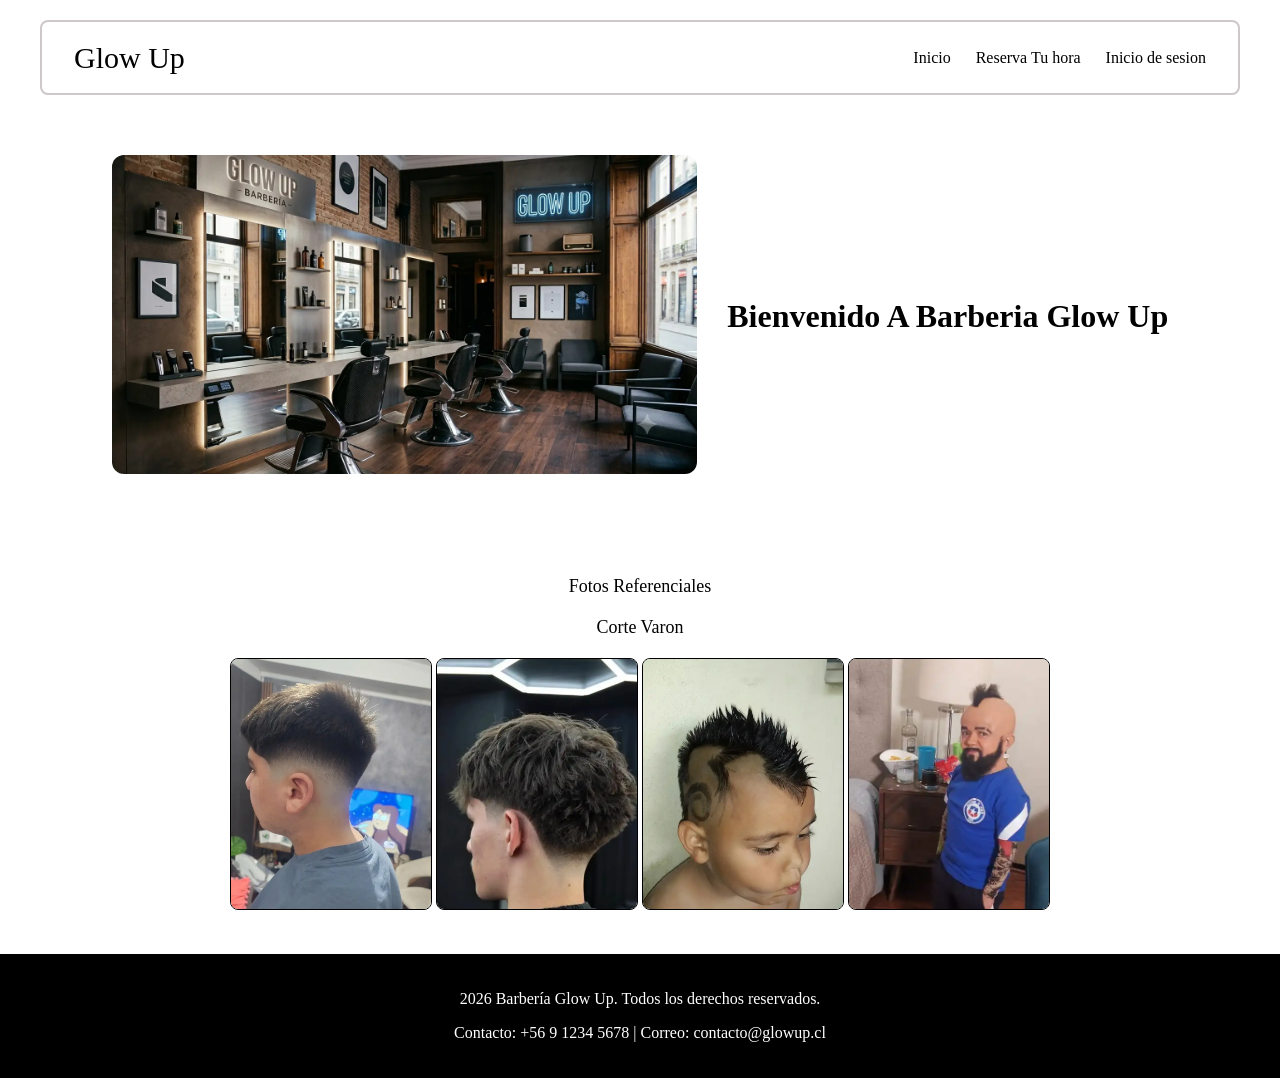
==== Index.html @ af02bd98 "Archivo nuevo" ====
<!DOCTYPE html>
<html lang="es">
<head>
    <meta charset="UTF-8">
    <meta name="viewport" content="width=}, initial-scale=1.0">
    <title>Glow Up Barberia</title>
    <link rel="stylesheet" href="estilos/style.css">
</head>
<body>
    <header id="header"></header>
    <main class="cuerpo-main">
            <div class="imagen-contenedor">
                <img src="imagenes/Foto Main.webp" alt="" class="imagen-main">
            </div>

            <div class="Texto-main">
                <h1>Bienvenido A Barberia Glow Up</h1>
            </div>
    </main>
    <section class="galeria-fotos">
            <p>Fotos Referenciales</p>
            <p>Corte Varon</p>
            <img src="imagenes/WhatsApp-Image-2026-09-02-at-5.39.24-PM.webp" alt="">
            <img src="imagenes/WhatsApp-Image-2026-09-02-at-5.39.25-PM-_1_.webp" alt="">
            <img src="imagenes/WhatsApp-Image-2026-09-02-at-5.39.25-PM.webp" alt="">
            <img src="imagenes/WhatsApp-Image-2026-09-02-at-5.41.41-PM (1) (1).webp" alt="">
    </section>
    <footer id="footer"></footer>
</body>
<script src="js/metodos.js"></script>
</html>
---- estilos/style.css ----
body{
    min-height: 100vh;
    display: flex;
    flex-direction: column;
    margin: 0;
}


header{
    max-width: 1200px;
    width: 90%;
    margin: 20px auto;
    padding: 0 2rem;
    height: 75px;
    display: flex;
    align-items: center;
    justify-content: space-between;
    border: 2px solid #cec8c8;
    border-radius: 8px;
    box-sizing: border-box;
}

.cuerpo-main{
    display: flex;
    align-items: center;
    justify-content: center;
    gap: 30px;
    max-width: 1200px;
    margin: 40px auto;
    padding: 0 2rem;
}
header a{
    text-decoration: none;
    color: #000;
}

header a:hover{
    color: darkgoldenrod;
}

.nav-header{
    display: flex;
    gap: 25px;
    align-items: center;
}

.titulo{
    color: #000;
    font-size: 30px;
    font-family: 'Times New Roman', Times, serif;
}
.imagen-main{
    width: 100%;
    max-width: 700px;
    height: auto;
    border-radius: 12px; 
    object-fit: cover;
}

.imagen-contenedor{
    max-width: 50%;
}

h1{
    font-family:serif
}

footer{
    background-color: #000;
    color: #ffffff;
    text-align: center;
    padding: 20px 0;
    width: 100%;
    margin-top: auto;
}

.galeria-fotos{
    max-width: 1200px;
    width: 90%;
    gap: 30px;
    margin: 40px auto;
    text-align: center;
}

.galeria-fotos img{
    width: 200px;
    height: 250px;
    border-radius: 8px;
    border: 1px solid;
    object-fit: cover;
}

.galeria-fotos p{
  font-size: large;
  margin-bottom: 20px;   
}

.reserva-main{
    display: flex;
    align-items: center; /* centra el cuadro gris a lo alto */
    justify-content: center; /* Ancho*/
    padding: 40px 20px;
    box-sizing: border-box;
}

.campo{
    display: flex;
    flex-direction: column;
    gap: 8px;
    margin-bottom: 20px;
    padding: 0;
}

.campo label{
    font-size: 0.8rem;
    font-weight: bold;
}

.formulario-seccion{
    background-color: #1a1a1a;
    color: #ffffff;
    border-radius: 12px;
    padding: 40px;
    max-width: 480px; /* tamaño recuadro gris */
    width: 90%;
    box-shadow: 0 0 10px rgba(0, 0, 0, 0.2);
    border: 1px solid #333;
}

.formulario-seccion h2{
    text-align: center;
    margin-top: 0;
    margin-bottom: 25px;
    font-family: 'Times New Roman', Times, serif;
    color: darkgoldenrod;
    font-size: 1.8rem;
}

.btn-confirmar:hover{
    background-color: darkgoldenrod;
}

.btn-confirmar{
    border: none;
    padding: 10px 20px;
    border-radius: 8px;
    font-family: 'Times New Roman', Times, serif;

}

.login-cuerpo {
    background-color: #fff;
    display: flex;
    flex-direction: column;
    align-items: center;
    min-height: 100vh;
    margin: 0;
    font-family: sans-serif;
    color: #fff;
}

/* Fuerza al header inyectado a ocupar todo el ancho */
#header {
    width: 100%;
}


.login-main {
    display: flex;
    justify-content: center;
    align-items: center;
    width: 100%;
    flex: 1;
    padding: 20px 0;
}

.formulario-login {
    background-color: #161616;
    padding: 40px 30px;
    border-radius: 12px;
    width: 100%;
    max-width: 380px;
    text-align: center;
    box-sizing: border-box;
    border: 1px solid #333;
    box-shadow: 0 4px 15px rgba(0, 0, 0, 0.15);
}

.formulario-login img {
    width: 70px;
    height: 70px;
    border-radius: 50%;
    object-fit: cover;
}

.formulario-login h2 {
    color: darkgoldenrod;
    margin: 15px 0;
}

.login-campo {
    text-align: left;
    margin-bottom: 12px;
}

.login-campo label {
    display: block;
    font-size: 0.8rem;
    margin-bottom: 4px;
}

.login-campo input {
    width: 100%;
    padding: 10px;
    background-color: #222;
    border-radius: 6px;
    color: #fff;
    border: 1px solid #444;
    box-sizing: border-box;
}

.opciones-login {
    text-align: right;
    margin-bottom: 15px;
}

.contraseña {
    color: #aaa;
    font-size: 0.8rem;
    text-decoration: none;
}

.contraseña:hover {
    color: darkgoldenrod;
    text-decoration: underline;
}

.btn-login {
    width: 100%;
    padding: 12px;
    background-color: darkgoldenrod;
    border: none;
    border-radius: 26px;
    color: #000;
    font-weight: bold;
    cursor: pointer;
}

.registro-login {
    font-size: 0.8rem;
    margin-top: 15px;
    color: #888;
}

.registro-login a {
    color: darkgoldenrod;
    text-decoration: none;
}

.registro-login a:hover {
    text-decoration: underline;
}
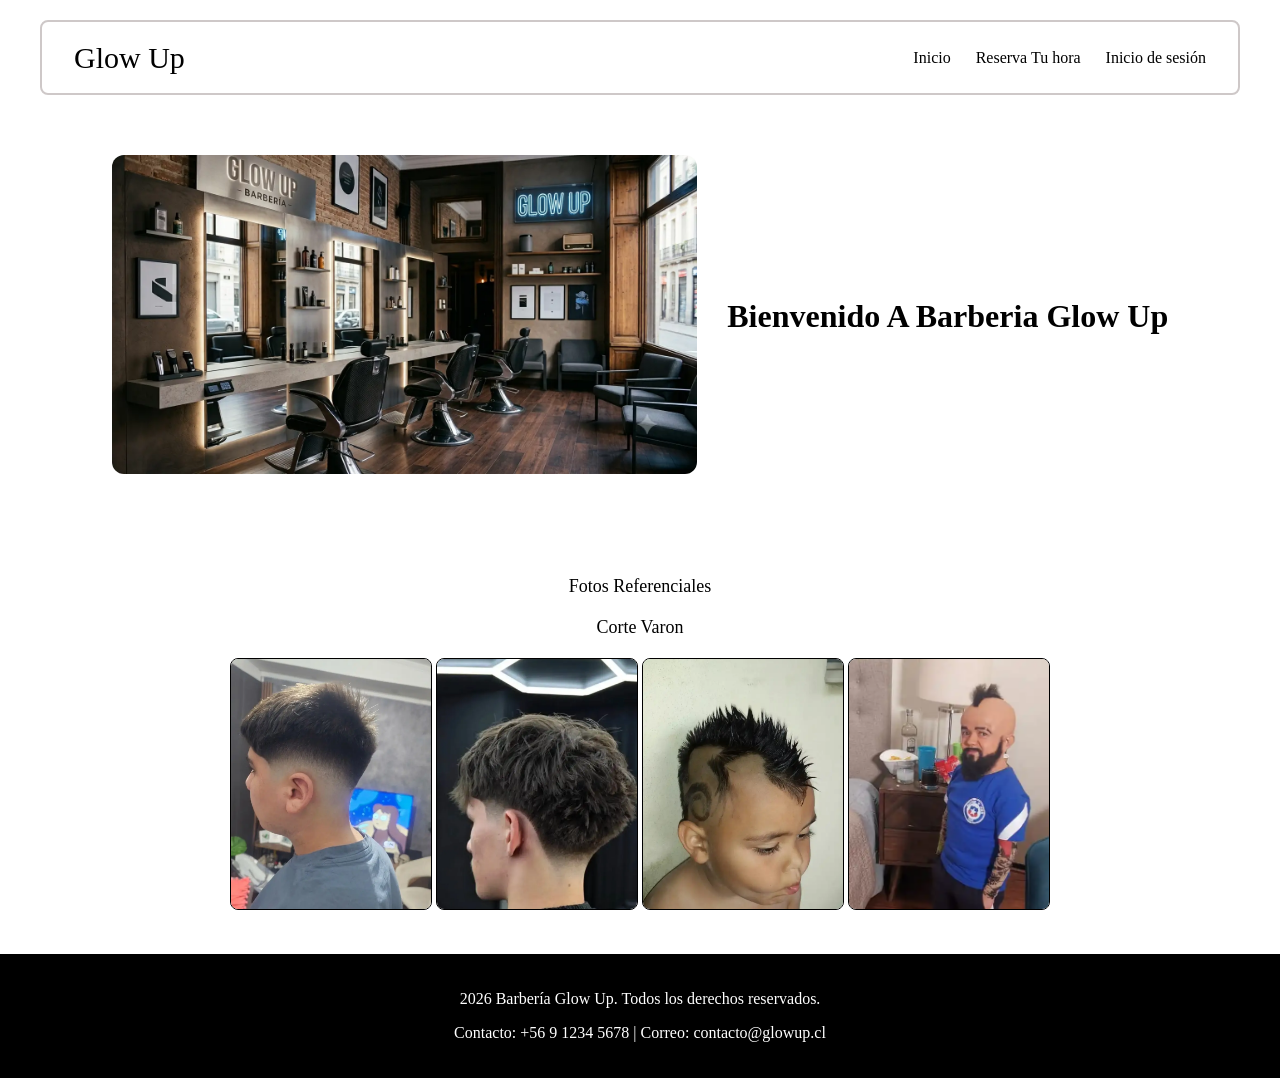
==== commit afdb48d5: "Archivo Actualizado" ====
--- a/Index.html
+++ b/Index.html
@@ -2,7 +2,7 @@
 <html lang="es">
 <head>
     <meta charset="UTF-8">
-    <meta name="viewport" content="width=}, initial-scale=1.0">
+    <meta name="viewport" content="width=device-width, initial-scale=1.0">
     <title>Glow Up Barberia</title>
     <link rel="stylesheet" href="estilos/style.css">
 </head>
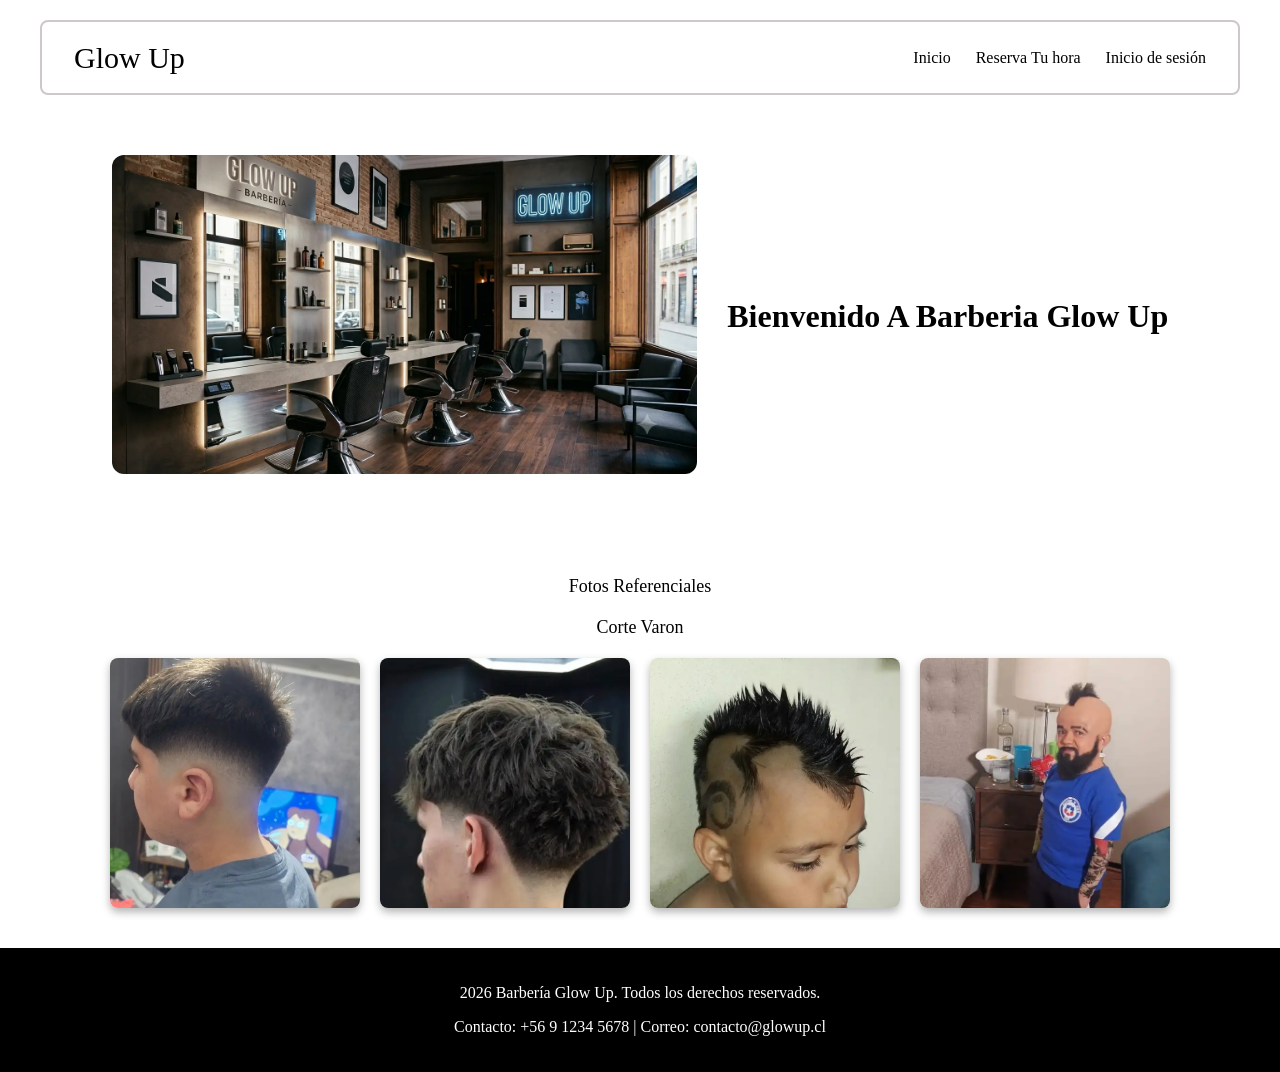
==== commit 18a4dbd8: "Archivo Final" ====
--- a/Index.html
+++ b/Index.html
@@ -3,7 +3,7 @@
 <head>
     <meta charset="UTF-8">
     <meta name="viewport" content="width=device-width, initial-scale=1.0">
-    <title>Glow Up Barberia</title>
+    <title>glow up barberia</title>
     <link rel="stylesheet" href="estilos/style.css">
 </head>
 <body>
@@ -20,10 +20,32 @@
     <section class="galeria-fotos">
             <p>Fotos Referenciales</p>
             <p>Corte Varon</p>
-            <img src="imagenes/WhatsApp-Image-2026-09-02-at-5.39.24-PM.webp" alt="">
-            <img src="imagenes/WhatsApp-Image-2026-09-02-at-5.39.25-PM-_1_.webp" alt="">
-            <img src="imagenes/WhatsApp-Image-2026-09-02-at-5.39.25-PM.webp" alt="">
-            <img src="imagenes/WhatsApp-Image-2026-09-02-at-5.41.41-PM (1) (1).webp" alt="">
+            <div class="contenedor-galeria">
+                <div class="tarjeta-servicio">
+                    <img src="imagenes/imagen1.webp" alt="corte 1" class="img-servicio">
+                    <div class="info-servicio">
+                        <p id="precio1">$10.000</p>
+                    </div>
+                </div>
+                <div class="tarjeta-servicio">
+                    <img src="imagenes/imagen2.webp" alt="corte 2" class="img-servicio">
+                    <div class="info-servicio">
+                        <p id="precio2">$15.000</p>
+                    </div>
+                </div>
+                <div class="tarjeta-servicio">
+                    <img src="imagenes/imagen3.webp" alt="corte 3" class="img-servicio">
+                    <div class="info-servicio">
+                        <p id="precio3">$20.000</p>
+                    </div>
+                </div>
+                <div class="tarjeta-servicio">
+                    <img src="imagenes/imagen4.webp" alt="corte 4" class="img-servicio">
+                    <div class="info-servicio">
+                        <p id="precio4">$25.000</p>
+                    </div>
+                </div>
+            </div>
     </section>
     <footer id="footer"></footer>
 </body>
--- a/estilos/style.css
+++ b/estilos/style.css
@@ -4,7 +4,6 @@
     flex-direction: column;
     margin: 0;
 }
-
 
 header{
     max-width: 1200px;
@@ -29,6 +28,7 @@
     margin: 40px auto;
     padding: 0 2rem;
 }
+
 header a{
     text-decoration: none;
     color: #000;
@@ -49,6 +49,7 @@
     font-size: 30px;
     font-family: 'Times New Roman', Times, serif;
 }
+
 .imagen-main{
     width: 100%;
     max-width: 700px;
@@ -74,31 +75,78 @@
     margin-top: auto;
 }
 
+/* --- GALERÍA DE FOTOS INTERACTIVA --- */
 .galeria-fotos{
     max-width: 1200px;
     width: 90%;
-    gap: 30px;
     margin: 40px auto;
     text-align: center;
 }
 
-.galeria-fotos img{
-    width: 200px;
+.galeria-fotos p{
+    font-size: large;
+    margin-bottom: 20px;   
+}
+
+.contenedor-galeria {
+    display: flex;
+    flex-wrap: wrap;
+    justify-content: center;
+    gap: 20px;
+    margin-top: 20px;
+}
+
+.tarjeta-servicio {
+    position: relative;
+    width: 250px;
     height: 250px;
     border-radius: 8px;
-    border: 1px solid;
+    overflow: hidden;
+    cursor: pointer;
+    box-shadow: 0 4px 8px rgba(0,0,0,0.3);
+}
+
+.img-servicio {
+    width: 100%;
+    height: 100%;
     object-fit: cover;
-}
-
-.galeria-fotos p{
-  font-size: large;
-  margin-bottom: 20px;   
-}
+    transition: transform 0.4s ease;
+}
+
+.info-servicio {
+    position: absolute;
+    top: 0;
+    left: 0;
+    width: 100%;
+    height: 100%;
+    background: rgba(0, 0, 0, 0.75);
+    display: flex;
+    justify-content: center;
+    align-items: center;
+    opacity: 0;
+    transition: opacity 0.4s ease;
+}
+
+.info-servicio p {
+    color: darkgoldenrod;
+    font-size: 1.8rem;
+    font-weight: bold;
+    margin: 0;
+}
+
+.tarjeta-servicio:hover .img-servicio {
+    transform: scale(1.15);
+}
+
+.tarjeta-servicio:hover .info-servicio {
+    opacity: 1;
+}
+/* ------------------------------------ */
 
 .reserva-main{
     display: flex;
-    align-items: center; /* centra el cuadro gris a lo alto */
-    justify-content: center; /* Ancho*/
+    align-items: center;
+    justify-content: center;
     padding: 40px 20px;
     box-sizing: border-box;
 }
@@ -121,7 +169,7 @@
     color: #ffffff;
     border-radius: 12px;
     padding: 40px;
-    max-width: 480px; /* tamaño recuadro gris */
+    max-width: 480px;
     width: 90%;
     box-shadow: 0 0 10px rgba(0, 0, 0, 0.2);
     border: 1px solid #333;
@@ -145,7 +193,6 @@
     padding: 10px 20px;
     border-radius: 8px;
     font-family: 'Times New Roman', Times, serif;
-
 }
 
 .login-cuerpo {
@@ -159,11 +206,9 @@
     color: #fff;
 }
 
-/* Fuerza al header inyectado a ocupar todo el ancho */
 #header {
     width: 100%;
 }
-
 
 .login-main {
     display: flex;
@@ -260,3 +305,49 @@
 .registro-login a:hover {
     text-decoration: underline;
 }
+
+@media(max-width: 768px){
+    header{
+        flex-direction: column;
+        height: auto;
+        padding: 15px;
+        gap: 15px;
+    }
+    
+    .nav-header{    
+        flex-wrap: wrap;
+        justify-content: center;
+    }
+
+    .titulo{    
+        font-size: 24px;
+    }
+
+    .cuerpo-main{    
+        flex-direction: column;
+        text-align: center;
+        padding: 0.1rem;
+    }
+
+    .imagen-contenedor{
+        max-width: 100%;
+    }
+
+    /* Ajustes móviles para la nueva galería interactiva */
+    .contenedor-galeria {
+        flex-direction: column;
+        align-items: center;
+    }
+
+    .tarjeta-servicio {
+        width: 100%;
+        max-width: 300px;
+        height: auto;
+        aspect-ratio: 1 / 1; /* Mantiene la proporción cuadrada */
+    }
+
+    .formulario-seccion,
+    .formulario-login{
+        padding: 30px 20px;
+    }
+}
